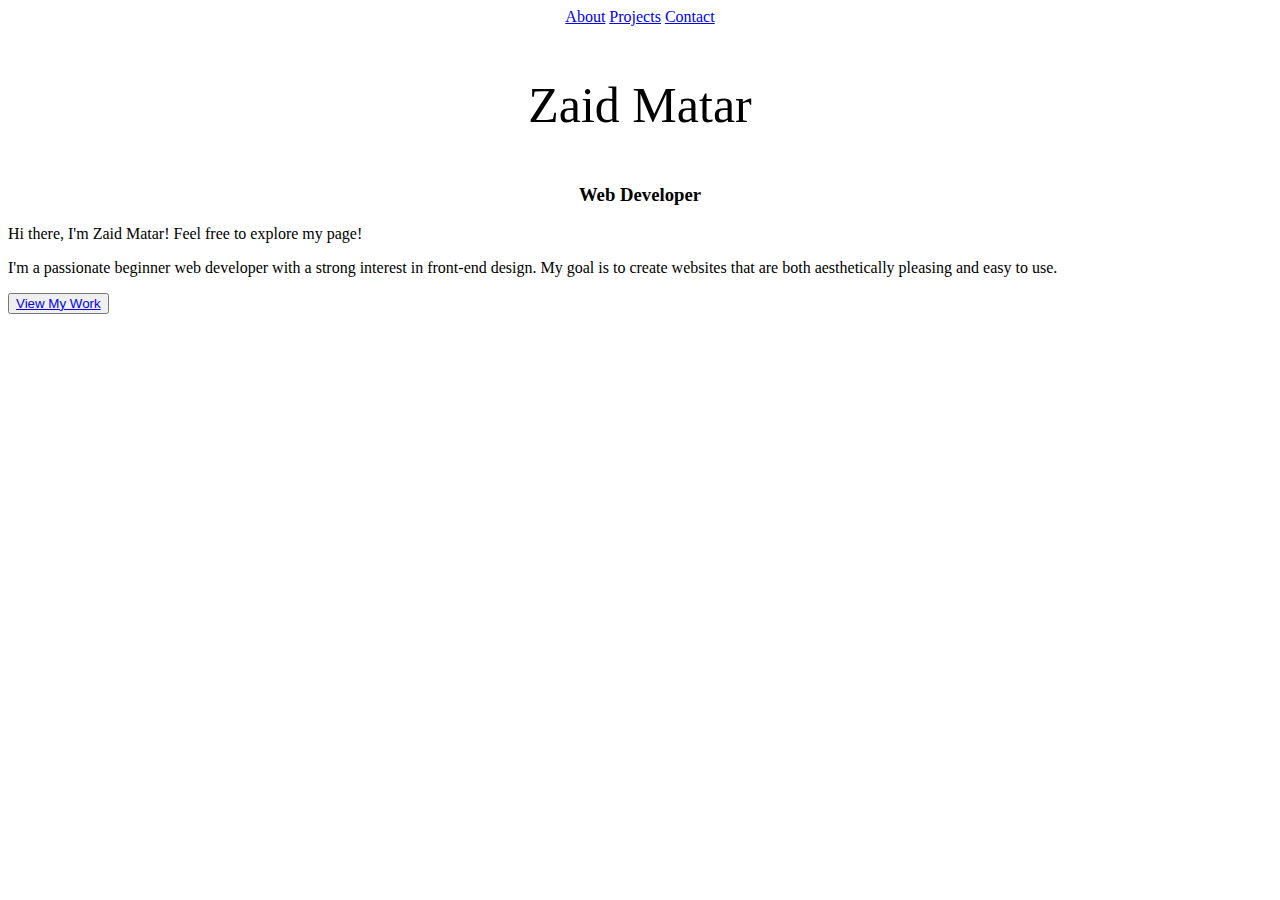
==== index.html @ 9943fa41 "Add a Hero Section in index.html and add contact.html file" ====
<!DOCTYPE html>
<html lang="en">

<head>
    <meta charset="UTF-8">
    <meta name="viewport" content="width=device-width, initial-scale=1.0">
    <link rel="stylesheet" href="styles.css">
    <title>Home Page</title>
</head>

<body>
    <header style="text-align: center;">
        <nav>
            <a href="about.html">About</a>
            <a href="projects.html">Projects</a>
            <a href="contact.html">Contact</a>
        </nav>
    
        <p style="font-size: 50px;">Zaid Matar</p>
        <h3>Web Developer</h3>
    
    </header>
    <div>
        <P>Hi there, I'm Zaid Matar! Feel free to explore my page!</P>
        <P>I'm a passionate beginner web developer with a strong interest in front-end design. My goal is to create websites that are both aesthetically pleasing and easy to use.        </P>
    <button ><a href="projects.html">View My Work</a></button>
    </div>
</body>

</html>
---- styles.css ----

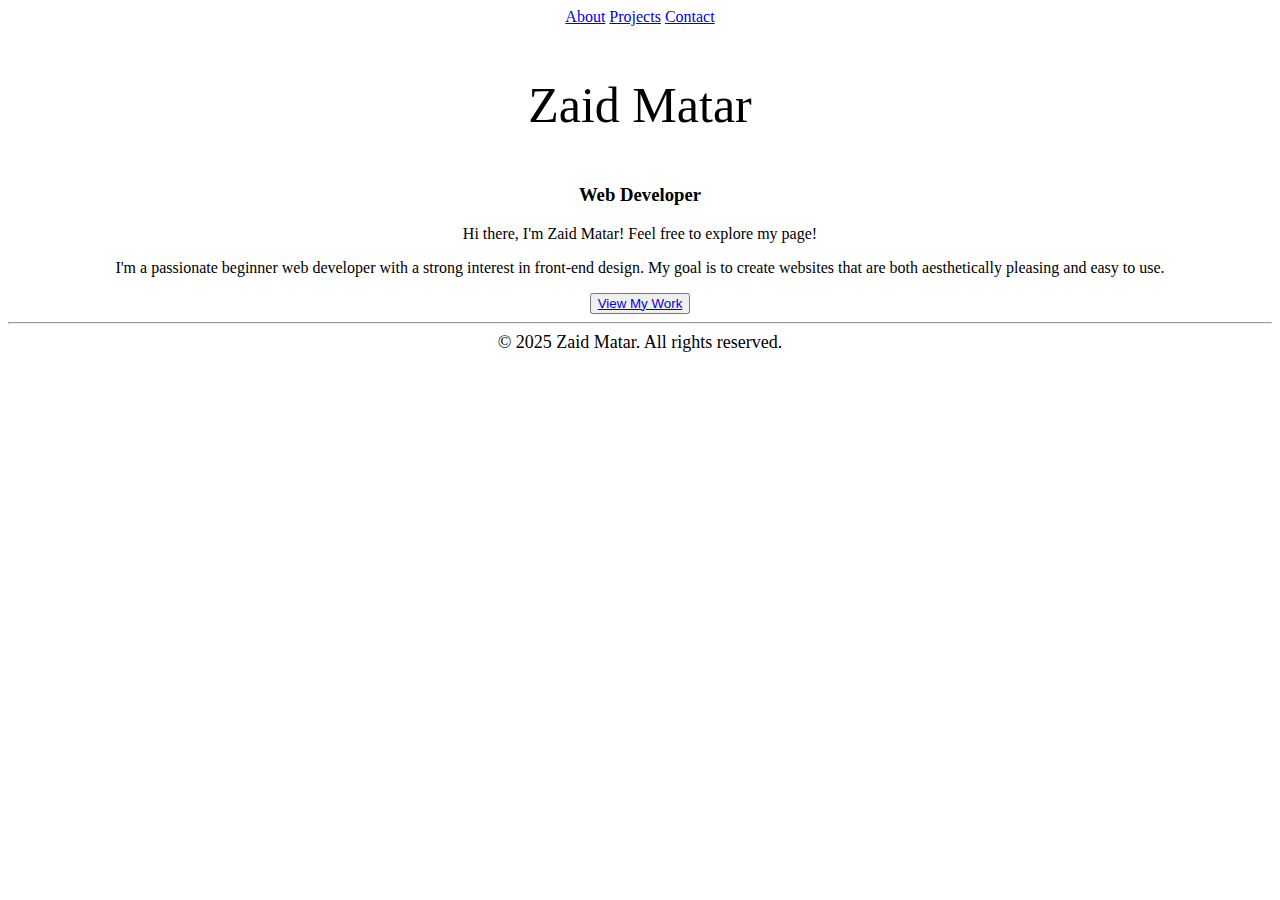
==== commit a42d7ce1: "Add a Footer in index.html and edit something in same page and styles.css" ====
--- a/index.html
+++ b/index.html
@@ -15,16 +15,21 @@
             <a href="projects.html">Projects</a>
             <a href="contact.html">Contact</a>
         </nav>
-    
+
         <p style="font-size: 50px;">Zaid Matar</p>
         <h3>Web Developer</h3>
-    
+
     </header>
-    <div>
+    <!-- Hero Section-->
+    <div style="text-align: center;">
         <P>Hi there, I'm Zaid Matar! Feel free to explore my page!</P>
-        <P>I'm a passionate beginner web developer with a strong interest in front-end design. My goal is to create websites that are both aesthetically pleasing and easy to use.        </P>
-    <button ><a href="projects.html">View My Work</a></button>
+        <P>I'm a passionate beginner web developer with a strong interest in front-end design. My goal is to create
+            websites that are both aesthetically pleasing and easy to use. </P>
+        <button><a href="projects.html">View My Work</a></button>
     </div>
+    <hr>
+
+    <footer> &copy; 2025 Zaid Matar. All rights reserved.</footer>
 </body>
 
 </html>--- a/styles.css
+++ b/styles.css
@@ -1 +1 @@
-
+footer {text-align: center; font-size: large;}
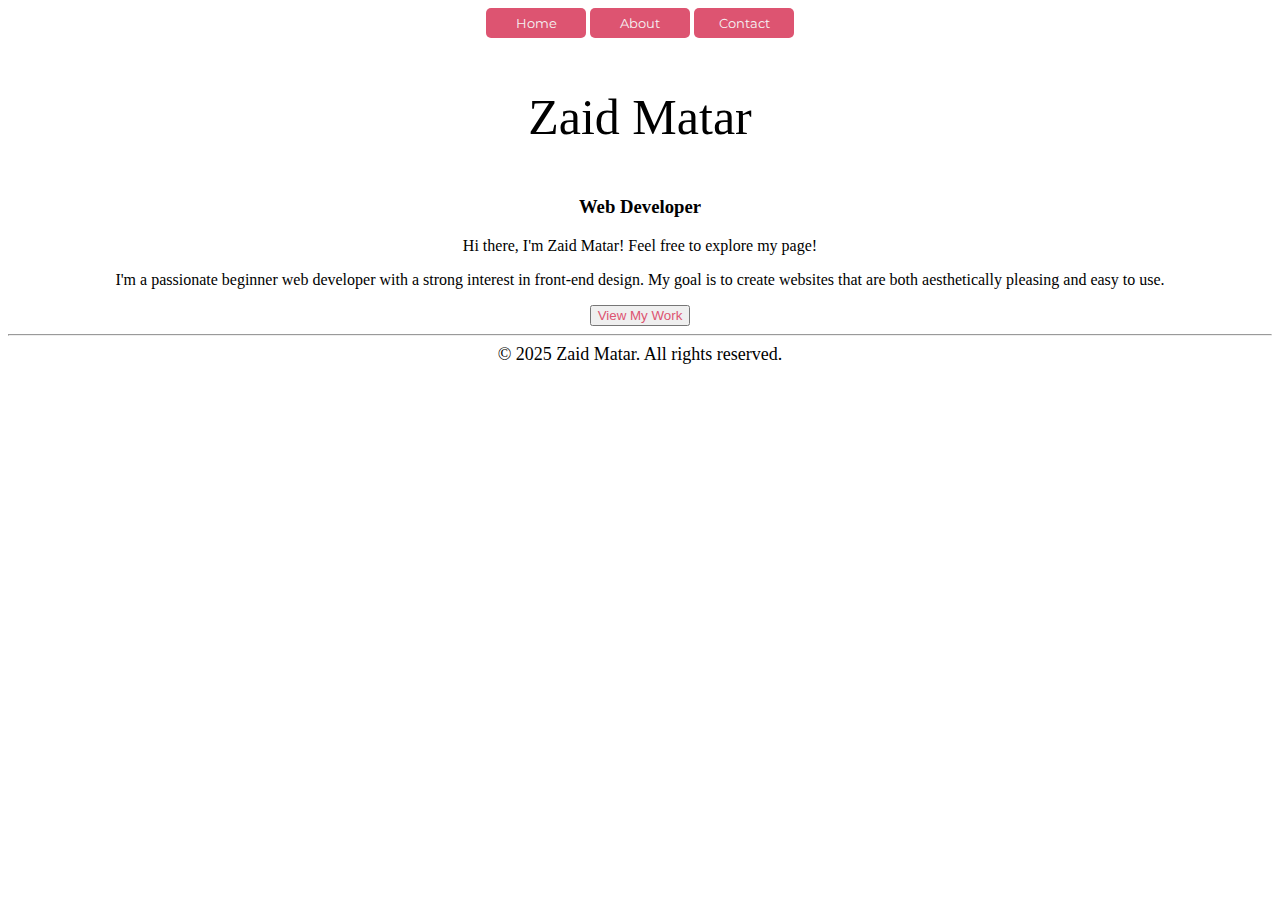
==== commit 0bb78a29: "Add styles to contact page and edit styles.css file" ====
--- a/index.html
+++ b/index.html
@@ -10,11 +10,15 @@
 
 <body>
     <header style="text-align: center;">
-        <nav>
-            <a href="about.html">About</a>
-            <a href="projects.html">Projects</a>
-            <a href="contact.html">Contact</a>
-        </nav>
+
+            <nav>
+                <button class="navbar" onclick="location.href='index.html'">Home</button>
+                <button class="navbar" onclick="location.href='about.html'">About</button>
+                <button class="navbar" onclick="location.href='Contact.html'">Contact</button>
+            </nav>
+    
+    
+  
 
         <p style="font-size: 50px;">Zaid Matar</p>
         <h3>Web Developer</h3>
--- a/styles.css
+++ b/styles.css
@@ -1 +1,118 @@
-footer {text-align: center; font-size: large;}
+@import url('https://fonts.googleapis.com/css2?family=Montserrat:wght@400;700&display=swap');
+
+footer {
+    text-align: center;
+    font-size: large;
+}
+
+#bc1 {
+    text-align: center;
+}
+
+.center {
+    display: block;
+    margin-left: auto;
+    margin-right: auto;
+    height: 700px;
+    width: 700px;
+    border-radius: 50px;
+    padding: 20px;
+}
+
+nav {
+    text-align: center;
+}
+
+.image {
+    width: 700px;
+    height: 700px;
+    display: block;
+    margin-left: auto;
+    margin-right: auto;
+    border-radius: 50px;
+    padding: 20px;
+}
+
+.ui {
+    text-align: center;
+    font-family: 'Montserrat';
+    font-weight: 356;
+    font-size: 54px;
+}
+
+#textcolor {
+
+    color: #DD5471;
+}
+
+#para {
+    text-align: center;
+    font-family: 'Montserrat';
+    font-size: 14px;
+    font-weight: 600;
+    align-items: center;
+    width: 500px;
+    margin-top: -12px;
+}
+
+#dive {
+    display: flex;
+    flex-direction: column;
+    align-items: center;
+    justify-content: center;
+    text-align: center;
+}
+
+.inputtextbox {
+    width: 545px;
+    height: 50px;
+    margin: 20px;
+border-width: 1px;
+    border: #E0E0E0 solid;
+    font-size: 14px;
+    padding-left: 20px;
+    color: gray;
+    display: block;
+    font-family: 'Montserrat';
+}
+
+#Clicksend {
+    border: none;
+    width: 573px;
+    height: 50px;
+    background-color: #DD5471;
+    color: white;
+    font-family: 'Montserrat';
+    font-size: 16px;
+    
+}
+
+.select {
+    width: 573px;
+    height: 50px;
+    margin: 20px;
+    border: 1px;
+    border-width: 1px;
+    border: #E0E0E0 solid;
+    font-size: 14px;
+    padding-left: 20px;
+    color: black;
+    display: block;
+    font-family: 'Montserrat';
+}
+
+:link{ color: #DD5471;
+}
+a {text-decoration: none;}
+
+.navbar{
+    color: whitesmoke;
+    background-color: #DD5471;
+    border: none;
+    border-radius: 5px;
+    width: 100px;
+ height: 30px;
+ font-family: Montserrat;
+font-size: bold;
+cursor: pointer;
+}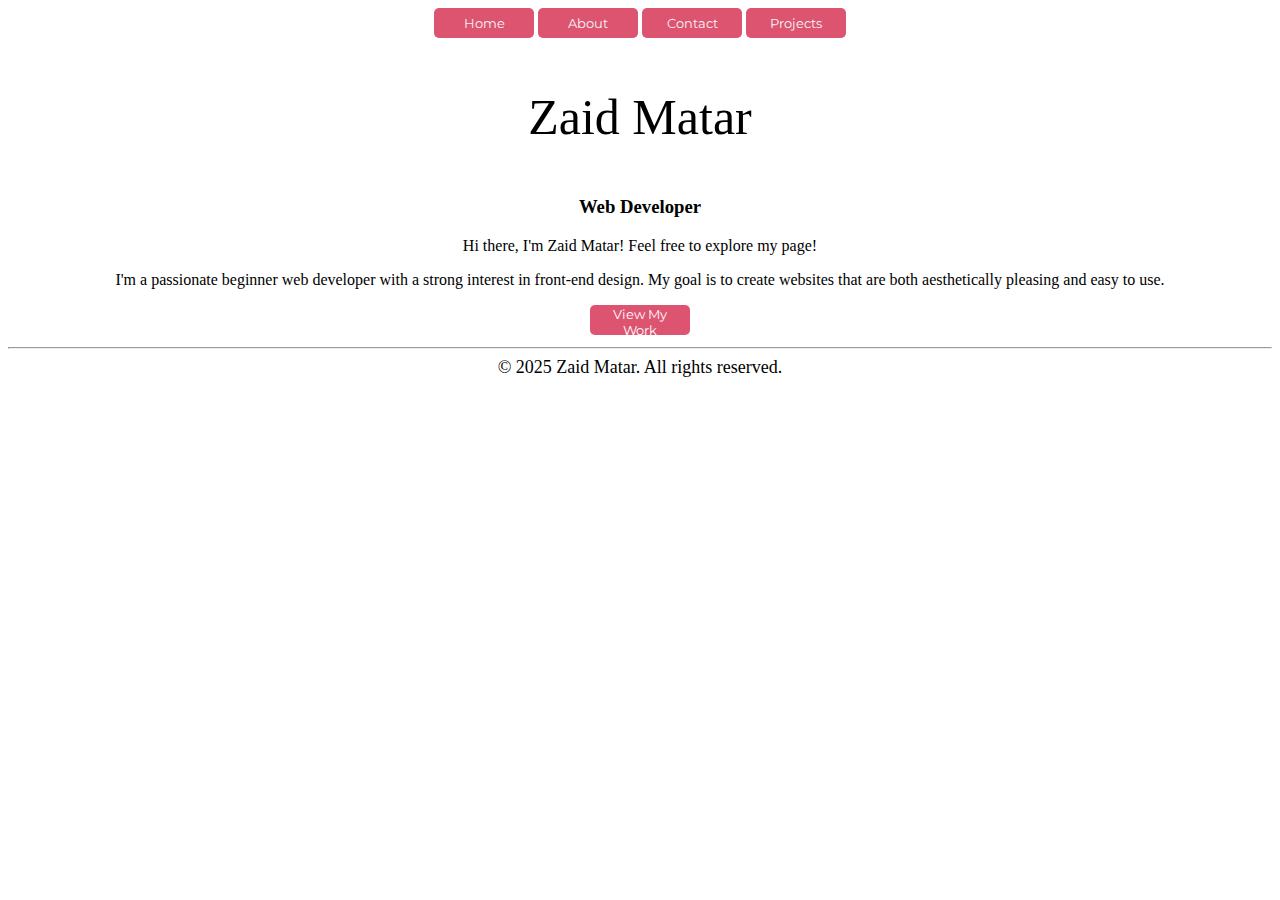
==== commit 7e7726b1: "Add styles to project page and edit styles.css file" ====
--- a/index.html
+++ b/index.html
@@ -11,14 +11,16 @@
 <body>
     <header style="text-align: center;">
 
-            <nav>
-                <button class="navbar" onclick="location.href='index.html'">Home</button>
-                <button class="navbar" onclick="location.href='about.html'">About</button>
-                <button class="navbar" onclick="location.href='Contact.html'">Contact</button>
-            </nav>
-    
-    
-  
+        <nav>
+            <button class="navbar" onclick="location.href='index.html'">Home</button>
+            <button class="navbar" onclick="location.href='about.html'">About</button>
+            <button class="navbar" onclick="location.href='Contact.html'">Contact</button>
+            <button class="navbar" onclick="location.href='Projects.html'">Projects</button>
+
+        </nav>
+
+
+
 
         <p style="font-size: 50px;">Zaid Matar</p>
         <h3>Web Developer</h3>
@@ -29,7 +31,7 @@
         <P>Hi there, I'm Zaid Matar! Feel free to explore my page!</P>
         <P>I'm a passionate beginner web developer with a strong interest in front-end design. My goal is to create
             websites that are both aesthetically pleasing and easy to use. </P>
-        <button><a href="projects.html">View My Work</a></button>
+        <button class="navbar"><a href="projects.html" style="color: white; width: 80px;">View My Work</a></button>
     </div>
     <hr>
 
--- a/styles.css
+++ b/styles.css
@@ -24,13 +24,11 @@
 }
 
 .image {
-    width: 700px;
-    height: 700px;
+    width: 300px;
+    height: 300px;
     display: block;
-    margin-left: auto;
-    margin-right: auto;
-    border-radius: 50px;
-    padding: 20px;
+    border-radius: 30px;
+    padding-left: 10px;
 }
 
 .ui {
@@ -67,7 +65,7 @@
     width: 545px;
     height: 50px;
     margin: 20px;
-border-width: 1px;
+    border-width: 1px;
     border: #E0E0E0 solid;
     font-size: 14px;
     padding-left: 20px;
@@ -84,7 +82,7 @@
     color: white;
     font-family: 'Montserrat';
     font-size: 16px;
-    
+
 }
 
 .select {
@@ -101,18 +99,33 @@
     font-family: 'Montserrat';
 }
 
-:link{ color: #DD5471;
+:link {
+    color: #DD5471;
 }
-a {text-decoration: none;}
 
-.navbar{
+a {
+    text-decoration: none;
+}
+
+.navbar {
     color: whitesmoke;
     background-color: #DD5471;
     border: none;
     border-radius: 5px;
     width: 100px;
- height: 30px;
- font-family: Montserrat;
-font-size: bold;
-cursor: pointer;
-}+    height: 30px;
+    font-family: Montserrat;
+    font-size: bold;
+    cursor: pointer;
+}
+
+.list {
+    border-radius: 20px;
+    background-color: aliceblue;
+    width: 320px;
+    height: 490px;
+    background-color: #fff;
+    box-shadow: 4px 4px 4px rgba(0, 0, 0, 0.1);
+    margin-left: 50px;
+}
+ul{ list-style: none;}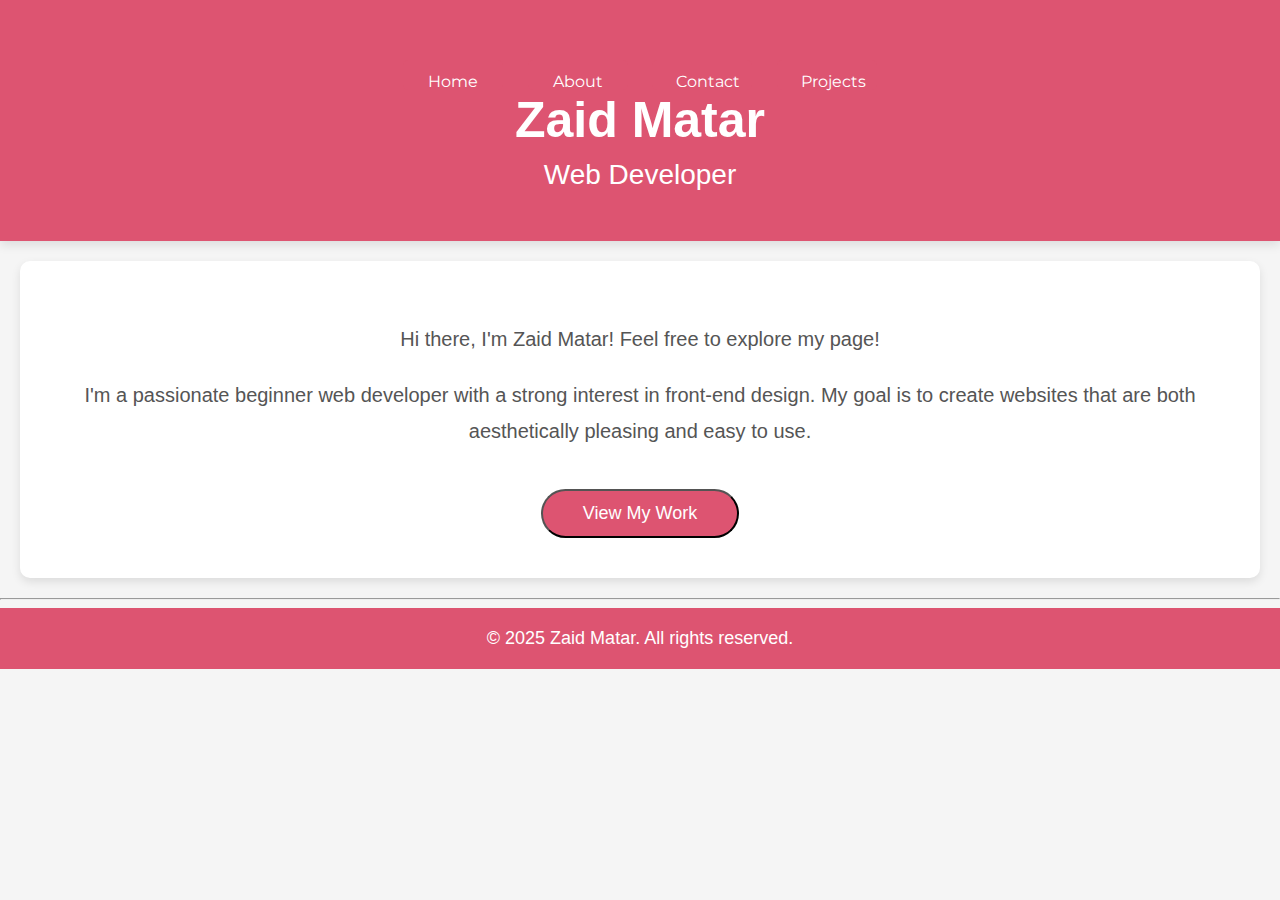
==== commit d805d635: "Add styles to about page and edit styles.css file" ====
--- a/index.html
+++ b/index.html
@@ -6,36 +6,131 @@
     <meta name="viewport" content="width=device-width, initial-scale=1.0">
     <link rel="stylesheet" href="styles.css">
     <title>Home Page</title>
+    <style>
+        /* General Styles */
+        body {
+            font-family: 'Arial', sans-serif;
+            margin: 0;
+            padding: 0;
+            background-color: #f5f5f5;
+            color: #333;
+        }
+
+        header {
+            background-color: #DD5471; /* اللون الجديد */
+            color: white;
+            padding: 40px 0;
+            text-align: center;
+            box-shadow: 0 4px 10px rgba(0, 0, 0, 0.1);
+        }
+
+        header p {
+            font-size: 50px;
+            font-weight: bold;
+            margin: 0;
+        }
+
+        header h3 {
+            font-size: 28px;
+            font-weight: 300;
+            margin: 10px 0;
+        }
+
+        /* Navbar Styles */
+        nav {
+            margin-top: 20px;
+        }
+
+        .navbar {
+            background-color: #DD5471; /* اللون الجديد */
+            border: none;
+            color: white;
+            padding: 12px 24px;
+            font-size: 16px;
+            cursor: pointer;
+            margin: 0 10px;
+            border-radius: 5px;
+            transition: background-color 0.3s ease, transform 0.3s ease;
+        }
+
+        .navbar:hover {
+            background-color: #FF758F; /* درجة أفتح للون */
+            transform: scale(1.1);
+        }
+
+        .navbar a {
+            text-decoration: none;
+            color: inherit;
+        }
+
+        /* Hero Section */
+        .hero {
+            text-align: center;
+            padding: 40px;
+            background-color: #fff;
+            margin: 20px;
+            border-radius: 10px;
+            box-shadow: 0 4px 10px rgba(0, 0, 0, 0.1);
+        }
+
+        .hero p {
+            font-size: 20px;
+            line-height: 1.8;
+            color: #555;
+        }
+
+        .hero button {
+            background-color: #DD5471; /* اللون الجديد */
+            color: white;
+            padding: 12px 40px;
+            font-size: 18px;
+            border-radius: 25px;
+            cursor: pointer;
+            margin-top: 20px;
+            transition: background-color 0.3s ease, transform 0.3s ease;
+        }
+
+        .hero button:hover {
+            background-color: #FF758F; /* درجة أفتح للون */
+            transform: scale(1.1);
+        }
+
+        /* Footer */
+        footer {
+            text-align: center;
+            padding: 20px;
+            background-color: #DD5471; /* اللون الجديد */
+            color: white;
+        }
+
+    </style>
 </head>
 
 <body>
-    <header style="text-align: center;">
-
+    <header>
         <nav>
             <button class="navbar" onclick="location.href='index.html'">Home</button>
             <button class="navbar" onclick="location.href='about.html'">About</button>
             <button class="navbar" onclick="location.href='Contact.html'">Contact</button>
             <button class="navbar" onclick="location.href='Projects.html'">Projects</button>
-
         </nav>
 
+        <p>Zaid Matar</p>
+        <h3>Web Developer</h3>
+    </header>
 
+    <!-- Hero Section-->
+    <div class="hero">
+        <p>Hi there, I'm Zaid Matar! Feel free to explore my page!</p>
+        <p>I'm a passionate beginner web developer with a strong interest in front-end design. My goal is to create websites that are both aesthetically pleasing and easy to use.</p>
+        <button><a href="projects.html" style="color: white;">View My Work</a></button>
+    </div>
 
-
-        <p style="font-size: 50px;">Zaid Matar</p>
-        <h3>Web Developer</h3>
-
-    </header>
-    <!-- Hero Section-->
-    <div style="text-align: center;">
-        <P>Hi there, I'm Zaid Matar! Feel free to explore my page!</P>
-        <P>I'm a passionate beginner web developer with a strong interest in front-end design. My goal is to create
-            websites that are both aesthetically pleasing and easy to use. </P>
-        <button class="navbar"><a href="projects.html" style="color: white; width: 80px;">View My Work</a></button>
-    </div>
     <hr>
 
-    <footer> &copy; 2025 Zaid Matar. All rights reserved.</footer>
+    <footer>
+        &copy; 2025 Zaid Matar. All rights reserved.
+    </footer>
 </body>
 
-</html>+</html>
--- a/styles.css
+++ b/styles.css
@@ -5,9 +5,6 @@
     font-size: large;
 }
 
-#bc1 {
-    text-align: center;
-}
 
 .center {
     display: block;
@@ -128,4 +125,10 @@
     box-shadow: 4px 4px 4px rgba(0, 0, 0, 0.1);
     margin-left: 50px;
 }
-ul{ list-style: none;}+ul{ list-style: none;}
+#persinl{
+    border: 1px solid #DD5471;
+    border-radius: 50%;
+    width: 150px;
+    height: 150px;
+}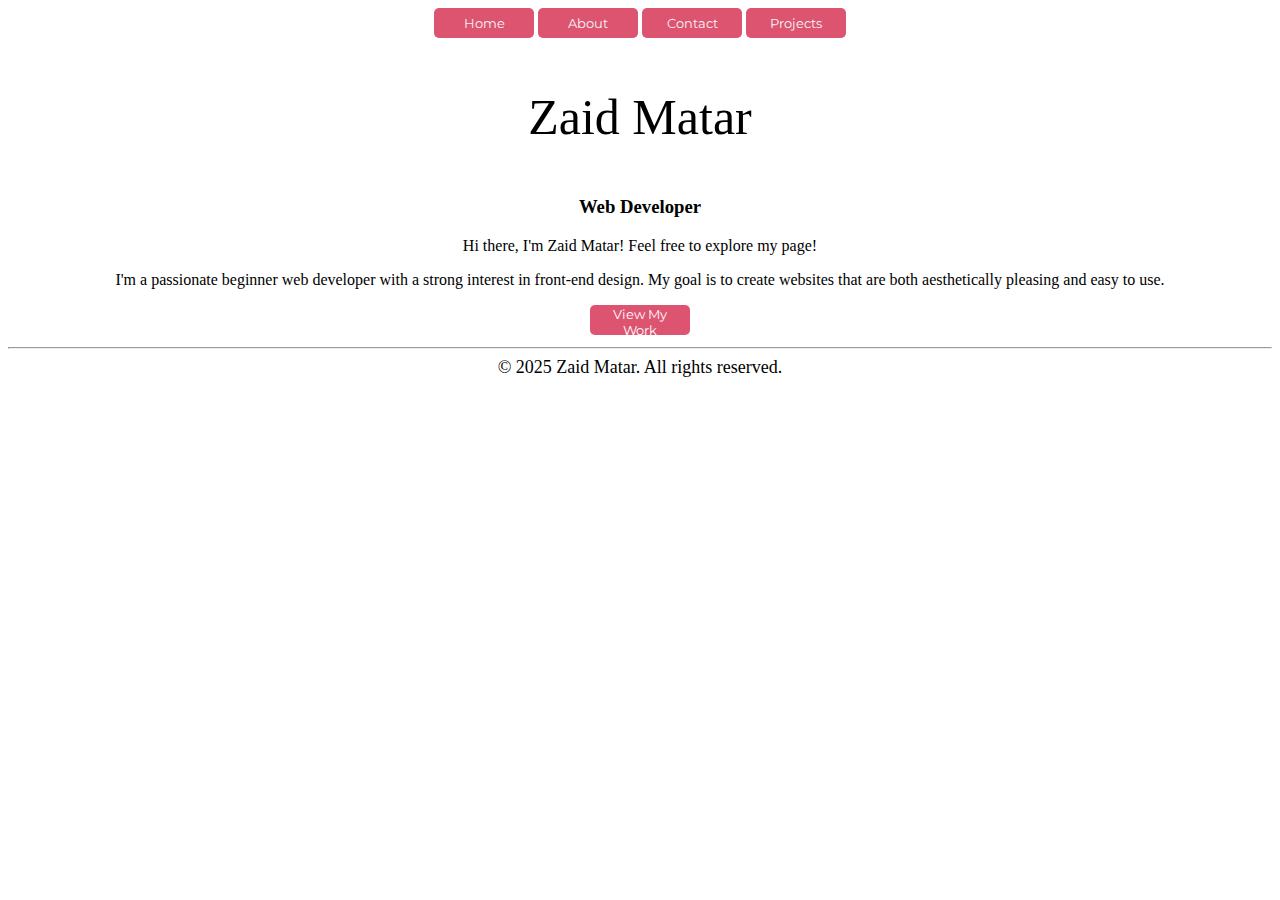
==== commit 3e68bbd7: "Add styles to about page and edit styles.css file" ====
--- a/index.html
+++ b/index.html
@@ -6,131 +6,36 @@
     <meta name="viewport" content="width=device-width, initial-scale=1.0">
     <link rel="stylesheet" href="styles.css">
     <title>Home Page</title>
-    <style>
-        /* General Styles */
-        body {
-            font-family: 'Arial', sans-serif;
-            margin: 0;
-            padding: 0;
-            background-color: #f5f5f5;
-            color: #333;
-        }
-
-        header {
-            background-color: #DD5471; /* اللون الجديد */
-            color: white;
-            padding: 40px 0;
-            text-align: center;
-            box-shadow: 0 4px 10px rgba(0, 0, 0, 0.1);
-        }
-
-        header p {
-            font-size: 50px;
-            font-weight: bold;
-            margin: 0;
-        }
-
-        header h3 {
-            font-size: 28px;
-            font-weight: 300;
-            margin: 10px 0;
-        }
-
-        /* Navbar Styles */
-        nav {
-            margin-top: 20px;
-        }
-
-        .navbar {
-            background-color: #DD5471; /* اللون الجديد */
-            border: none;
-            color: white;
-            padding: 12px 24px;
-            font-size: 16px;
-            cursor: pointer;
-            margin: 0 10px;
-            border-radius: 5px;
-            transition: background-color 0.3s ease, transform 0.3s ease;
-        }
-
-        .navbar:hover {
-            background-color: #FF758F; /* درجة أفتح للون */
-            transform: scale(1.1);
-        }
-
-        .navbar a {
-            text-decoration: none;
-            color: inherit;
-        }
-
-        /* Hero Section */
-        .hero {
-            text-align: center;
-            padding: 40px;
-            background-color: #fff;
-            margin: 20px;
-            border-radius: 10px;
-            box-shadow: 0 4px 10px rgba(0, 0, 0, 0.1);
-        }
-
-        .hero p {
-            font-size: 20px;
-            line-height: 1.8;
-            color: #555;
-        }
-
-        .hero button {
-            background-color: #DD5471; /* اللون الجديد */
-            color: white;
-            padding: 12px 40px;
-            font-size: 18px;
-            border-radius: 25px;
-            cursor: pointer;
-            margin-top: 20px;
-            transition: background-color 0.3s ease, transform 0.3s ease;
-        }
-
-        .hero button:hover {
-            background-color: #FF758F; /* درجة أفتح للون */
-            transform: scale(1.1);
-        }
-
-        /* Footer */
-        footer {
-            text-align: center;
-            padding: 20px;
-            background-color: #DD5471; /* اللون الجديد */
-            color: white;
-        }
-
-    </style>
 </head>
 
 <body>
-    <header>
+    <header style="text-align: center;">
+
         <nav>
             <button class="navbar" onclick="location.href='index.html'">Home</button>
             <button class="navbar" onclick="location.href='about.html'">About</button>
             <button class="navbar" onclick="location.href='Contact.html'">Contact</button>
             <button class="navbar" onclick="location.href='Projects.html'">Projects</button>
+
         </nav>
 
-        <p>Zaid Matar</p>
+
+
+
+        <p style="font-size: 50px;">Zaid Matar</p>
         <h3>Web Developer</h3>
+
     </header>
-
     <!-- Hero Section-->
-    <div class="hero">
-        <p>Hi there, I'm Zaid Matar! Feel free to explore my page!</p>
-        <p>I'm a passionate beginner web developer with a strong interest in front-end design. My goal is to create websites that are both aesthetically pleasing and easy to use.</p>
-        <button><a href="projects.html" style="color: white;">View My Work</a></button>
+    <div style="text-align: center;">
+        <P>Hi there, I'm Zaid Matar! Feel free to explore my page!</P>
+        <P>I'm a passionate beginner web developer with a strong interest in front-end design. My goal is to create
+            websites that are both aesthetically pleasing and easy to use. </P>
+        <button class="navbar"><a href="projects.html" style="color: white; width: 80px;">View My Work</a></button>
     </div>
-
     <hr>
 
-    <footer>
-        &copy; 2025 Zaid Matar. All rights reserved.
-    </footer>
+    <footer> &copy; 2025 Zaid Matar. All rights reserved.</footer>
 </body>
 
-</html>
+</html>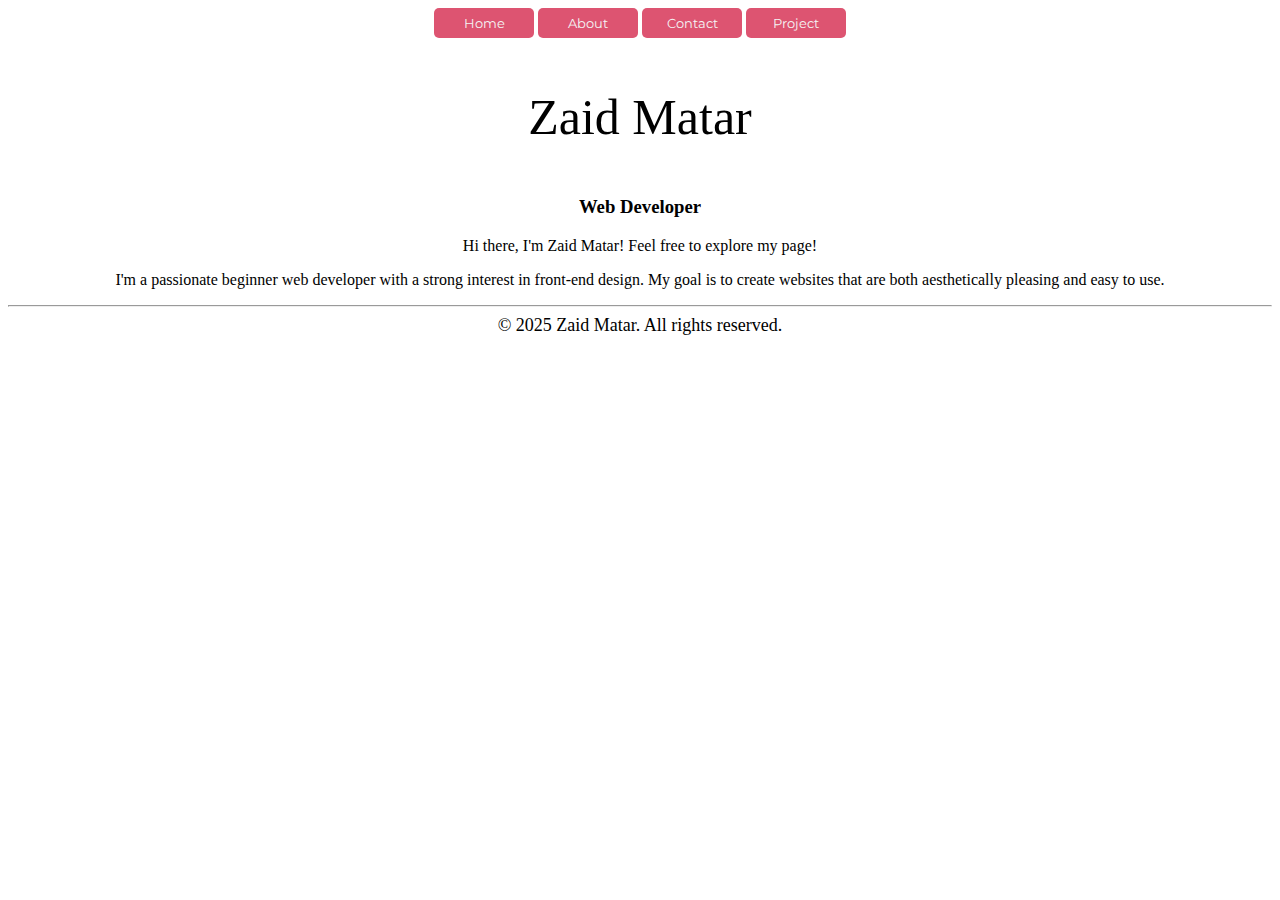
==== commit a87854a0: "fainly the project" ====
--- a/index.html
+++ b/index.html
@@ -15,7 +15,7 @@
             <button class="navbar" onclick="location.href='index.html'">Home</button>
             <button class="navbar" onclick="location.href='about.html'">About</button>
             <button class="navbar" onclick="location.href='Contact.html'">Contact</button>
-            <button class="navbar" onclick="location.href='Projects.html'">Projects</button>
+            <button class="navbar" onclick="location.href='Projects.html'">Project</button>
 
         </nav>
 
@@ -31,7 +31,6 @@
         <P>Hi there, I'm Zaid Matar! Feel free to explore my page!</P>
         <P>I'm a passionate beginner web developer with a strong interest in front-end design. My goal is to create
             websites that are both aesthetically pleasing and easy to use. </P>
-        <button class="navbar"><a href="projects.html" style="color: white; width: 80px;">View My Work</a></button>
     </div>
     <hr>
 
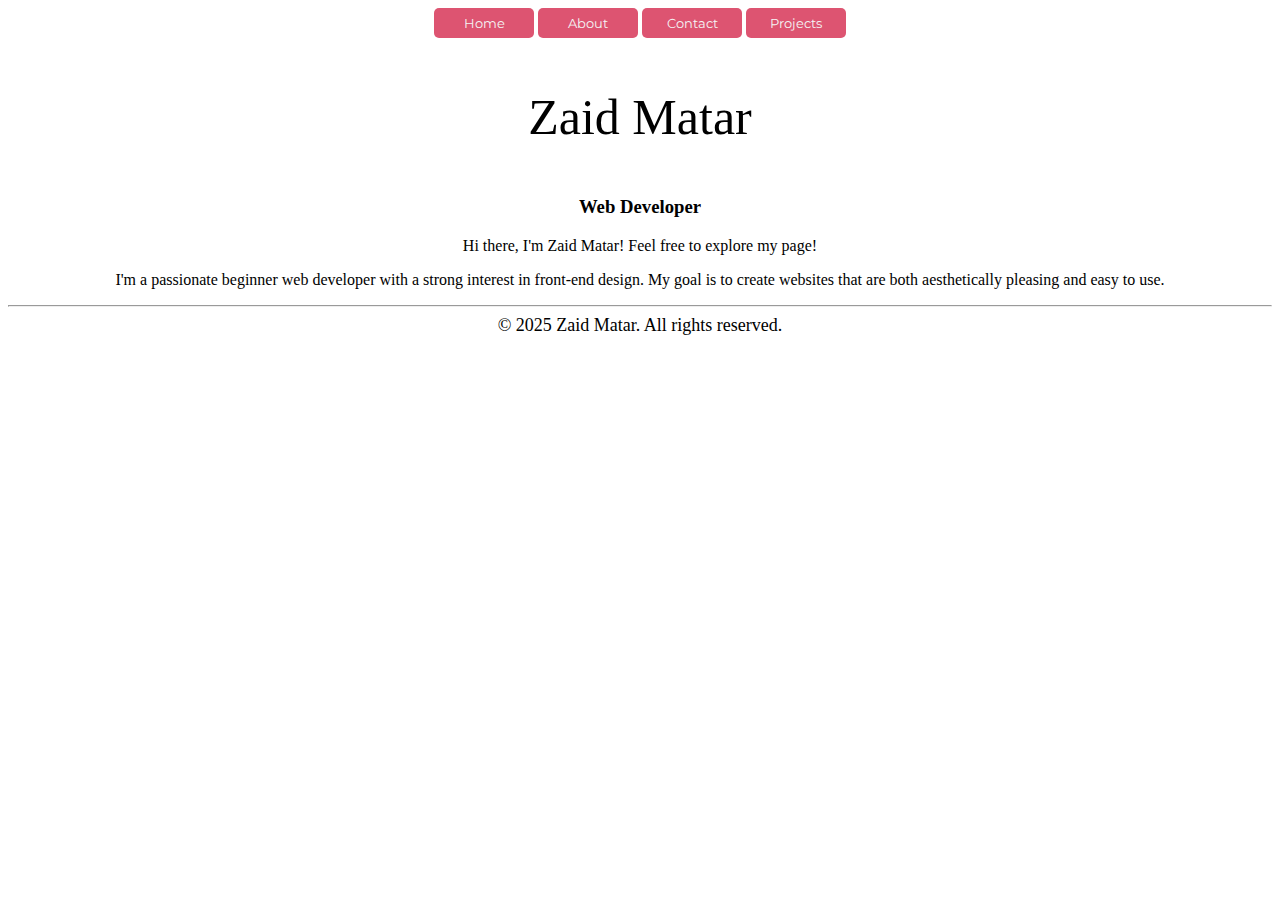
==== commit f7ed7f26: "Fixed Error in Nav bar" ====
--- a/index.html
+++ b/index.html
@@ -14,8 +14,8 @@
         <nav>
             <button class="navbar" onclick="location.href='index.html'">Home</button>
             <button class="navbar" onclick="location.href='about.html'">About</button>
-            <button class="navbar" onclick="location.href='Contact.html'">Contact</button>
-            <button class="navbar" onclick="location.href='Projects.html'">Project</button>
+            <button class="navbar" onclick="location.href='contact.html'">Contact</button>
+            <button class="navbar" onclick="location.href='projects.html'">Projects</button>
 
         </nav>
 
